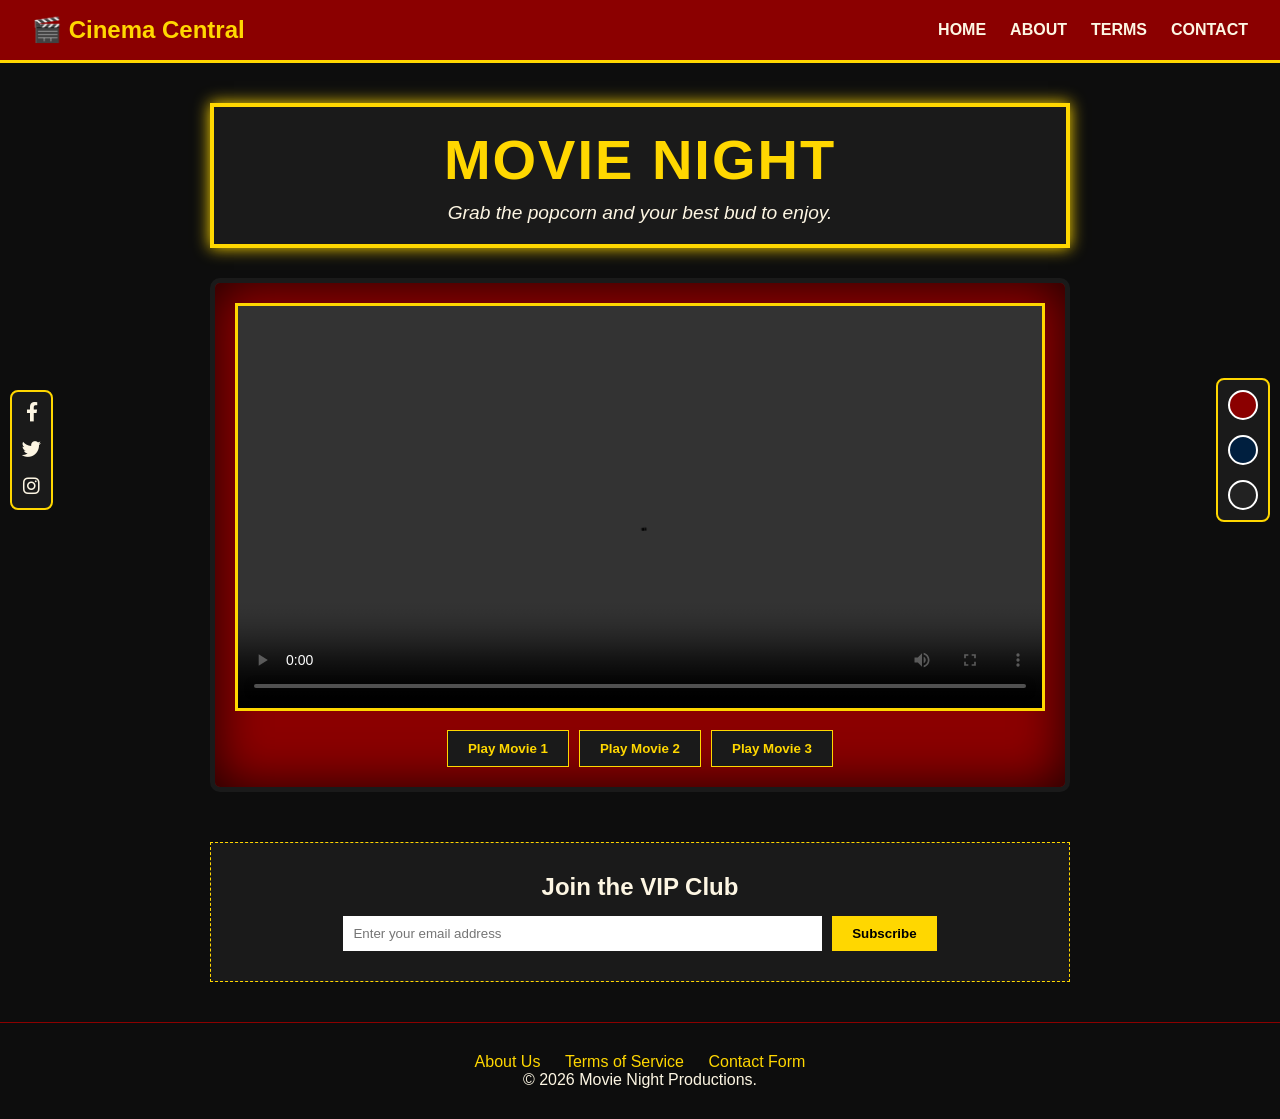
==== index.html @ 52369103 "Add files via upload" ====
<!DOCTYPE html>
<html lang="en">
<head>
    <meta charset="UTF-8">
    <meta name="viewport" content="width=device-width, initial-scale=1.0">
    <title>Movie Night</title>
    <link rel="stylesheet" href="styles.css">
    <link rel="stylesheet" href="https://cdnjs.cloudflare.com/ajax/libs/font-awesome/6.0.0/css/all.min.css">
</head>
<body>

    <div id="navbar-container"></div>

    <aside class="sidebar social-share">
        <a href="#" title="Share on Facebook"><i class="fab fa-facebook-f"></i></a>
        <a href="#" title="Share on Twitter"><i class="fab fa-twitter"></i></a>
        <a href="#" title="Share on Instagram"><i class="fab fa-instagram"></i></a>
    </aside>

    <aside class="sidebar theme-changer">
        <button onclick="setTheme('classic')" title="Classic Cinema (Red/Gold)"></button>
        <button onclick="setTheme('scifi')" title="Sci-Fi (Dark Blue/Neon)"></button>
        <button onclick="setTheme('noir')" title="Noir (Black/White)"></button>
    </aside>

    <main class="container">
        <header class="marquee-header">
            <h1>Movie Night</h1>
            <p>Grab the popcorn and your best bud to enjoy.</p>
        </header>

        <section class="theatre-screen">
            <video id="movie-player" controls>
                <source src="snippets/trailer1.mp4" type="video/mp4">
                Your browser does not support the video tag.
            </video>
            
            <div class="video-controls">
                <button onclick="playVideo('snippets/movie1.mp4')">Play Movie 1</button>
                <button onclick="playVideo('snippets/movie2.mp4')">Play Movie 2</button>
                <button onclick="playVideo('snippets/movie3.mp4')">Play Movie 3</button>
            </div>
        </section>

        <section class="subscribe-section">
            <h2>Join the VIP Club</h2>
            <form action="#" method="POST" class="subscribe-form">
                <input type="email" placeholder="Enter your email address" required>
                <button type="submit">Subscribe</button>
            </form>
        </section>
    </main>

    <footer>
        <nav class="footer-nav">
            <a href="about.html">About Us</a>
            <a href="terms.html">Terms of Service</a>
            <a href="contact.html">Contact Form</a>
        </nav>
        <p>&copy; 2026 Movie Night Productions.</p>
    </footer>

    <script src="script.js"></script>
</body>
</html>
---- styles.css ----
/* CSS Variables for default "Classic Cinema" theme */
:root {
    --bg-color: #0d0d0d;
    --text-color: #fdf6e3;
    --accent-color: #ffd700; /* Gold */
    --curtain-color: #8b0000; /* Deep Red */
    --panel-bg: #1a1a1a;
}

/* Sci-Fi Theme */
[data-theme="scifi"] {
    --bg-color: #050510;
    --text-color: #e0f7fa;
    --accent-color: #00e5ff; /* Neon Cyan */
    --curtain-color: #001f3f; /* Deep Blue */
    --panel-bg: #0a0a20;
}

/* Noir Theme */
[data-theme="noir"] {
    --bg-color: #000000;
    --text-color: #ffffff;
    --accent-color: #cccccc;
    --curtain-color: #222222;
    --panel-bg: #111111;
}

* { margin: 0; padding: 0; box-sizing: border-box; font-family: 'Arial', sans-serif; }

body {
    background-color: var(--bg-color);
    color: var(--text-color);
    transition: all 0.3s ease;
    overflow-x: hidden;
}

/* Navbar */
.navbar {
    background-color: var(--curtain-color);
    padding: 1rem 2rem;
    display: flex;
    justify-content: space-between;
    align-items: center;
    border-bottom: 3px solid var(--accent-color);
}
.nav-brand { font-size: 1.5rem; font-weight: bold; color: var(--accent-color); }
.nav-links { list-style: none; display: flex; gap: 1.5rem; }
.nav-links a { color: var(--text-color); text-decoration: none; font-weight: bold; text-transform: uppercase; }
.nav-links a:hover { color: var(--accent-color); }
.hamburger { display: none; font-size: 1.5rem; cursor: pointer; color: var(--accent-color); }

/* Sidebars */
.sidebar {
    position: fixed;
    top: 50%;
    transform: translateY(-50%);
    display: flex;
    flex-direction: column;
    gap: 15px;
    padding: 10px;
    background: var(--panel-bg);
    border: 2px solid var(--accent-color);
    border-radius: 8px;
    z-index: 100;
}
.social-share { left: 10px; }
.social-share a { color: var(--text-color); font-size: 1.2rem; text-align: center; }
.social-share a:hover { color: var(--accent-color); }

.theme-changer { right: 10px; }
.theme-changer button {
    width: 30px; height: 30px; border-radius: 50%; border: 2px solid #fff; cursor: pointer;
}
.theme-changer button:nth-child(1) { background-color: #8b0000; }
.theme-changer button:nth-child(2) { background-color: #001f3f; }
.theme-changer button:nth-child(3) { background-color: #222222; }

/* Main Content & Marquee */
.container {
    max-width: 900px;
    margin: 40px auto;
    text-align: center;
    padding: 0 20px;
}
.marquee-header {
    background: var(--panel-bg);
    border: 4px solid var(--accent-color);
    padding: 20px;
    margin-bottom: 30px;
    box-shadow: 0 0 15px var(--accent-color);
}
.marquee-header h1 { font-size: 3.5rem; color: var(--accent-color); text-transform: uppercase; letter-spacing: 2px; }
.marquee-header p { font-size: 1.2rem; font-style: italic; margin-top: 10px; }

/* Theatre Screen (Video Player) */
.theatre-screen {
    background: var(--curtain-color);
    padding: 20px;
    border-radius: 10px;
    box-shadow: inset 0 0 50px rgba(0,0,0,0.8);
    border: 5px solid var(--panel-bg);
}
video {
    width: 100%;
    border: 3px solid var(--accent-color);
    background: #000;
}
.video-controls { margin-top: 15px; display: flex; justify-content: center; gap: 10px; flex-wrap: wrap; }
.video-controls button {
    background: var(--panel-bg); color: var(--accent-color); border: 1px solid var(--accent-color);
    padding: 10px 20px; cursor: pointer; font-weight: bold; transition: 0.2s;
}
.video-controls button:hover { background: var(--accent-color); color: var(--bg-color); }

/* Subscribe & Footer */
.subscribe-section { margin-top: 50px; background: var(--panel-bg); padding: 30px; border: 1px dashed var(--accent-color); }
.subscribe-form { margin-top: 15px; display: flex; justify-content: center; gap: 10px; }
.subscribe-form input { padding: 10px; width: 60%; border: none; }
.subscribe-form button { padding: 10px 20px; background: var(--accent-color); color: #000; border: none; font-weight: bold; cursor: pointer; }

footer { text-align: center; padding: 30px; border-top: 1px solid var(--curtain-color); margin-top: 40px; }
.footer-nav a { color: var(--accent-color); margin: 0 10px; text-decoration: none; }

/* Mobile Responsiveness */
@media (max-width: 768px) {
    .nav-links { display: none; flex-direction: column; width: 100%; position: absolute; top: 60px; left: 0; background: var(--curtain-color); padding: 10px 0; }
    .nav-links.active { display: flex; }
    .hamburger { display: block; }
    .sidebar { display: flex; flex-direction: row; position: static; transform: none; justify-content: center; margin: 10px auto; max-width: max-content; }
    .subscribe-form { flex-direction: column; align-items: center; }
    .subscribe-form input { width: 100%; margin-bottom: 10px; }
}
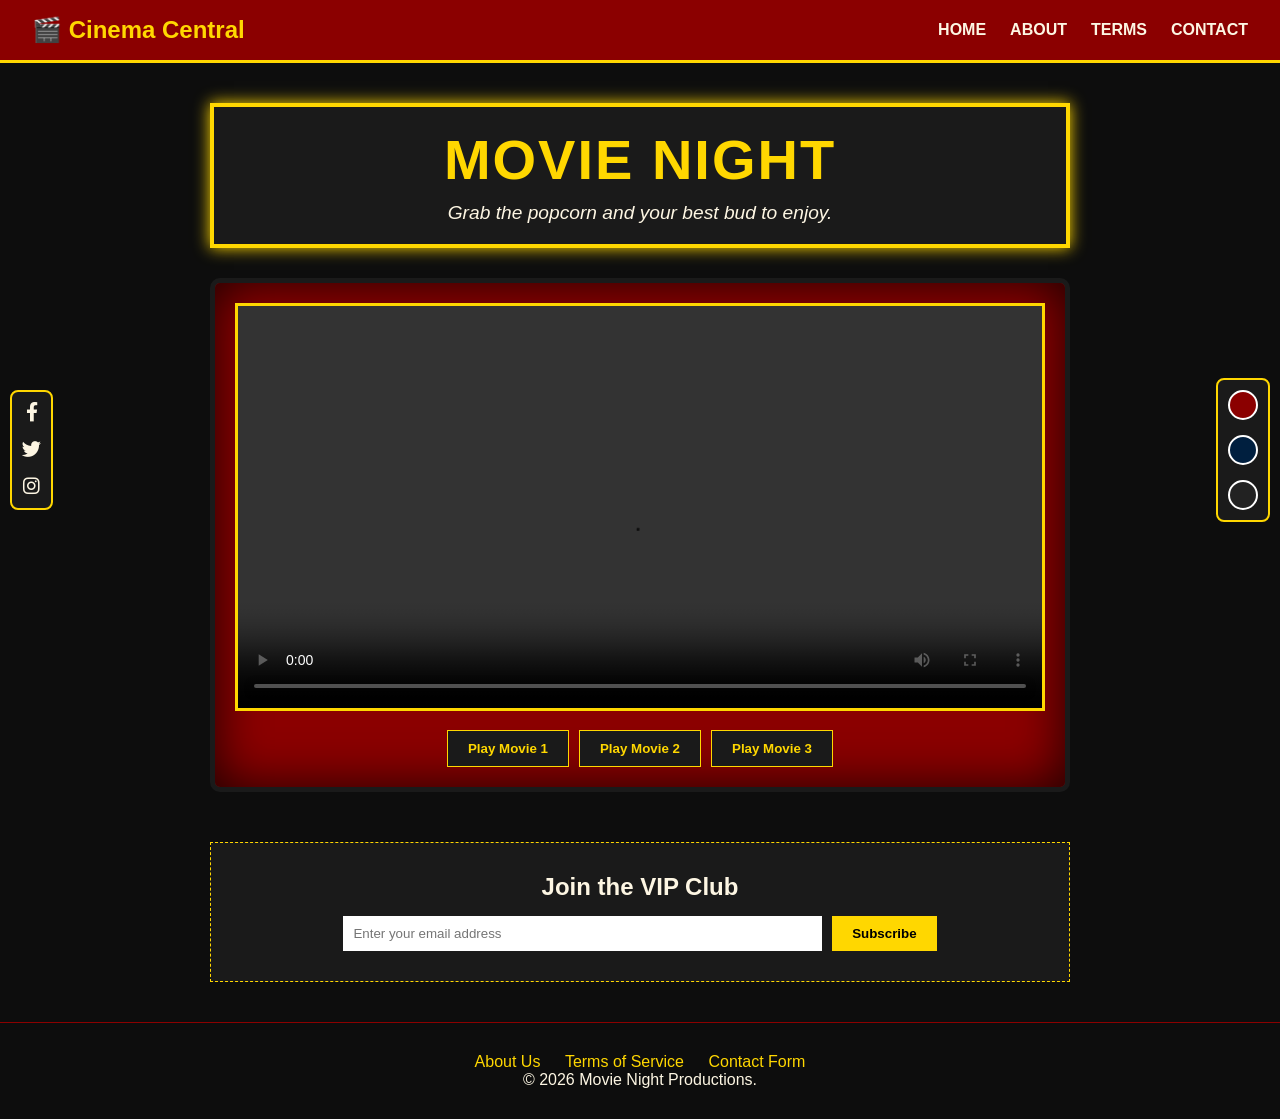
==== commit 35aafa59: "Update index.html" ====
--- a/index.html
+++ b/index.html
@@ -36,9 +36,9 @@
             </video>
             
             <div class="video-controls">
-                <button onclick="playVideo('snippets/movie1.mp4')">Play Movie 1</button>
-                <button onclick="playVideo('snippets/movie2.mp4')">Play Movie 2</button>
-                <button onclick="playVideo('snippets/movie3.mp4')">Play Movie 3</button>
+                <button onclick="playVideo('/movie1.mp4')">Play Movie 1</button>
+                <button onclick="playVideo('/movie2.mp4')">Play Movie 2</button>
+                <button onclick="playVideo('/movie3.mp4')">Play Movie 3</button>
             </div>
         </section>
 
@@ -62,4 +62,5 @@
 
     <script src="script.js"></script>
 </body>
-</html>+
+</html>
